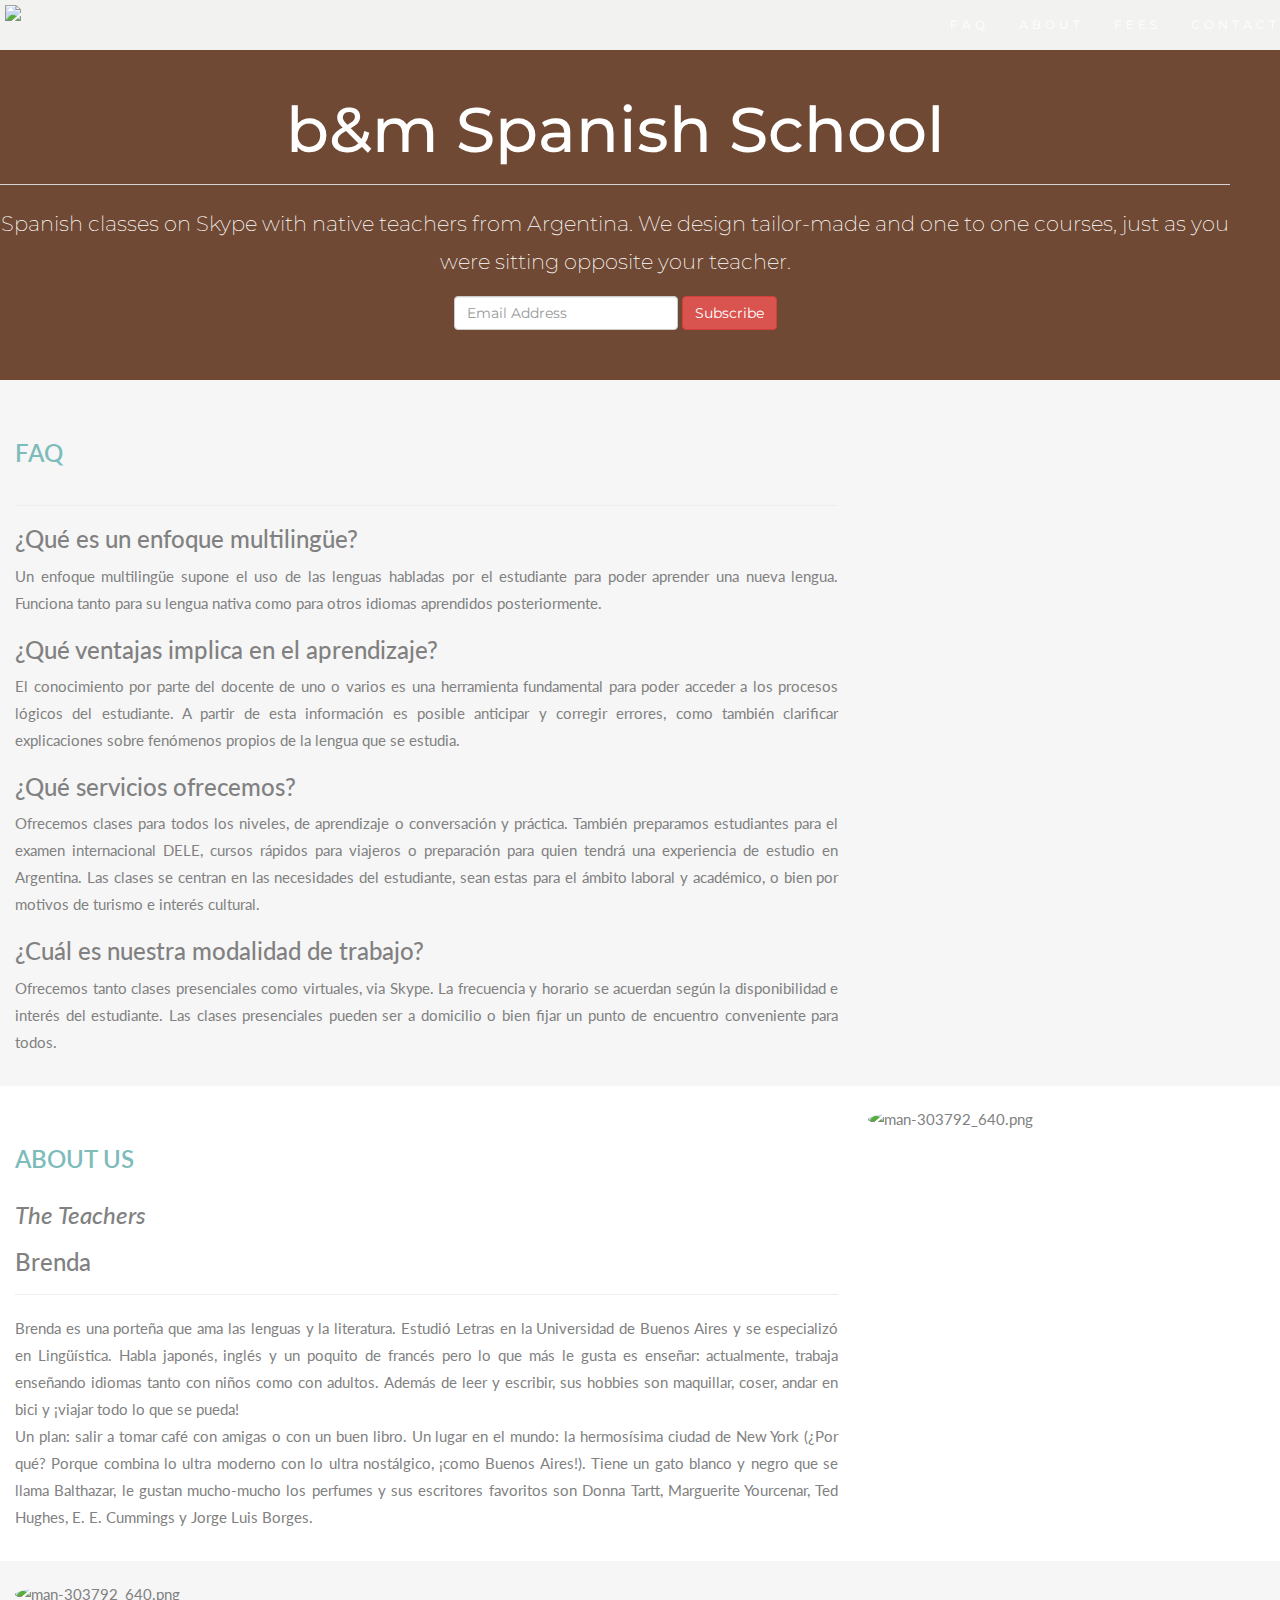
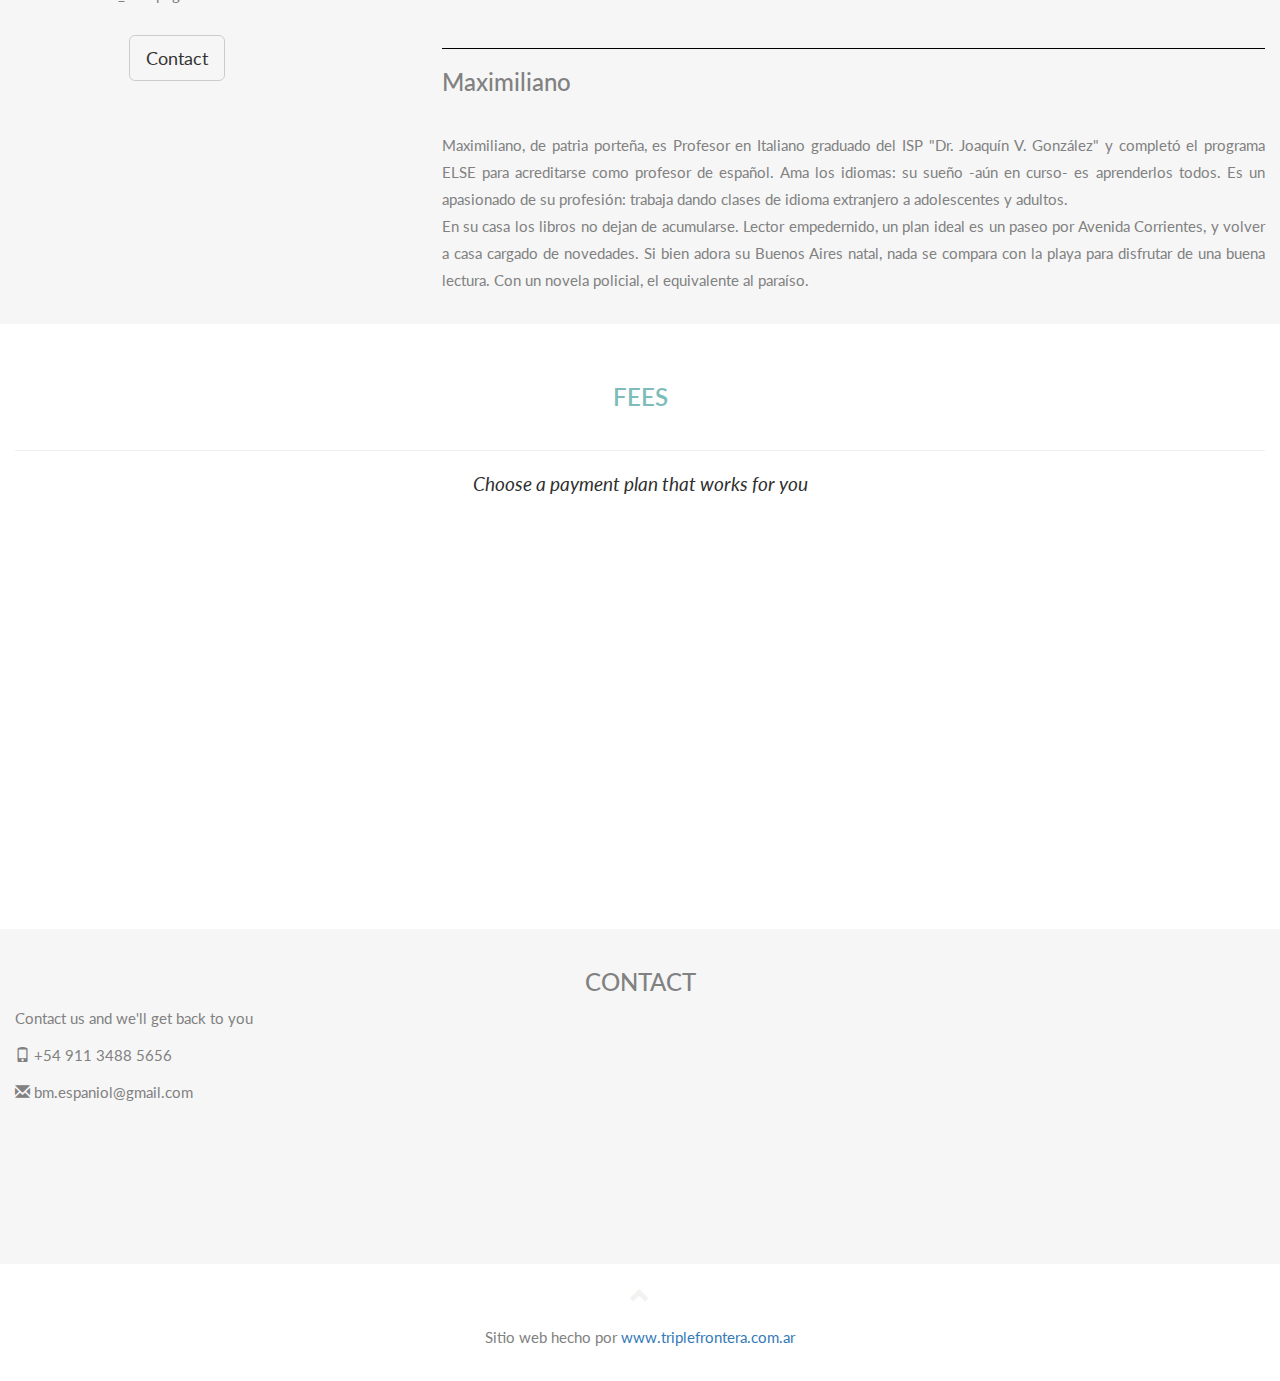
==== index.html @ a1f6f467 "Update index.html" ====
<!DOCTYPE html>
<html lang="en">
<head>
  <title>b&m Spanish School</title>
  <meta charset="utf-8">
  <meta name="viewport" content="width=device-width, initial-scale=1">

  <link rel="stylesheet" href="https://maxcdn.bootstrapcdn.com/bootstrap/3.3.7/css/bootstrap.min.css" integrity="sha384-BVYiiSIFeK1dGmJRAkycuHAHRg32OmUcww7on3RYdg4Va+PmSTsz/K68vbdEjh4u" crossorigin="anonymous">
  <link rel="stylesheet" href="stylelp.css">
  <link href="http://fonts.googleapis.com/css?family=Montserrat" rel="stylesheet" type="text/css">
  <link href="http://fonts.googleapis.com/css?family=Lato" rel="stylesheet" type="text/css">
  <link rel="stylesheet" href="stylelp.css">
  <script src="https://ajax.googleapis.com/ajax/libs/jquery/1.12.4/jquery.min.js"></script>
  <script src="http://maxcdn.bootstrapcdn.com/bootstrap/3.3.7/js/bootstrap.min.js"></script>
  <link rel="icon" href="https://i50i.imgup.net/favicon17f6.gif" type="image/gif" sizes="16x16">
</head>
<body id="myPage" data-spy="scroll" data-target=".navbar" data-offset="60">

<nav class="navbar navbar-default navbar-fixed-top">
    <div class="navbar-header">
      <button type="button" class="navbar-toggle" data-toggle="collapse" data-target="#myNavbar">
        <span class="icon-bar"></span>
        <span class="icon-bar"></span>
        <span class="icon-bar"></span>
      </button>
      <a class="navbar-brand" href="#myPage"><img src="https://k61.kn3.net/B/9/D/B/6/3/BBB.png" style="max-height:50px; max-width:60px; margin:-10px;"></a>
	  	
	</div>
    <div class="collapse navbar-collapse" id="myNavbar">
				
		<ul class="nav navbar-nav navbar-right">
			<li><a href="#FAQ">FAQ</a></li>
			<li><a href="#about">ABOUT</a></li>
			<li><a href="#Fees">FEES</a></li>
			<li><a href="#contact">CONTACT</a></li>
		</ul>
    </div>

</nav>

<div class="jumbotron text-center">
  <h1>b&m Spanish School</h1><hr>
  <p class="text-center">Spanish classes on Skype with native teachers from Argentina. We design
tailor-made and one to one courses, just as you were sitting opposite your teacher.</p>
  <form class="form-inline">
    <!--input type="email" class="form-control" size="50" placeholder="Email Address" required-->
    <input type="email" class="form-control" placeholder="Email Address" required>
    <button type="button" class="btn btn-danger">Subscribe</button>
  </form>
</div>


<!--FAQ-->
<div id="FAQ" class="container-fluid bg-grey">
	
  <div class="row">
    <div class="col-sm-8">
			<div class="page-header">
				<h2 class="titleh2">FAQ</h2>		
			</div>
	<h3>¿Qué es un enfoque multilingüe?</h3>
		<p class="text-justify">Un enfoque multilingüe supone el uso de las lenguas habladas por el estudiante para poder aprender una nueva lengua. Funciona tanto para su lengua nativa como para otros idiomas aprendidos posteriormente.</p>
      <h3>¿Qué ventajas implica en el aprendizaje?</h3>
      	<p class="text-justify">El conocimiento por parte del docente de uno o varios es una herramienta fundamental para poder acceder a los procesos lógicos del estudiante. A partir de esta información es posible anticipar y corregir errores, como también clarificar explicaciones sobre fenómenos propios de la lengua que se estudia.</p>
	  <h3>¿Qué servicios ofrecemos?</h3>
      	<p class="text-justify">Ofrecemos clases para todos los niveles, de aprendizaje o conversación y práctica. También preparamos estudiantes para el examen internacional DELE, cursos rápidos para viajeros o preparación para quien tendrá una experiencia de estudio en Argentina. Las clases  se centran en las necesidades del estudiante, sean estas para el ámbito laboral y académico, o bien por motivos de turismo e interés cultural.</p>
      <h3>¿Cuál es nuestra modalidad de trabajo?</h3>
        <p class="text-justify">Ofrecemos tanto clases presenciales como virtuales, via Skype. La frecuencia y horario se acuerdan según la disponibilidad e interés del estudiante. Las clases presenciales pueden ser a domicilio o bien fijar un punto de encuentro conveniente para todos.</p>
	  
    </div>

  </div>
</div>

<!-- Container (About Section) -->
<div id="about" class="container-fluid">
  <div class="row">
      <div class="col-sm-8">
		<div class="page-header">
			<h2 class= "titleh2">About us</h2>
		
	  <h3><em>The Teachers</em></h3>
      
	  <h3>Brenda</h3>
		</div>	
			<p class="text-justify">Brenda es una porteña que ama las lenguas y la literatura. Estudió Letras en la Universidad de Buenos Aires y se especializó  en Lingüística. Habla japonés, inglés y un poquito de francés pero lo que más le gusta es enseñar: actualmente, trabaja enseñando idiomas tanto con niños como con adultos. Además de leer y escribir, sus hobbies son maquillar, coser, andar en bici y ¡viajar todo lo que se pueda!<br/> Un plan: salir a tomar café con amigas o con un buen libro.  Un lugar en el mundo:  la hermosísima ciudad de New York (¿Por qué? Porque combina lo ultra moderno con lo ultra nostálgico, ¡como Buenos Aires!).  Tiene un gato blanco y negro que se llama Balthazar, le gustan mucho-mucho los perfumes y sus escritores favoritos son Donna Tartt, Marguerite Yourcenar, Ted Hughes, E. E. Cummings y Jorge Luis Borges.</p>
		
	  
    </div>
    <div class="col-sm-4">
		 <img src="https://scontent-mia1-2.xx.fbcdn.net/v/t34.0-12/16128397_1056534387802966_1672121028_n.jpg?oh=b89d077c59203141e39cfcdb1824666d&oe=587FB706" class="img-circle img-responsive" alt="man-303792_640.png">
	  <!-- <span class="glyphicon glyphicon-signal logo"></span> -->
    <div class="col-sm-12 col-sm-offset-3">
	  <br>
	</div>
	</div>
  </div>
</div>

<div class="container-fluid bg-grey">
  <div class="row">
    <div class="col-sm-4">
      <img src="https://scontent-mia1-2.xx.fbcdn.net/v/t1.0-9/15966066_1050624785060593_3097484440429525248_n.jpg?oh=47b35836cf786073fc5b022c9c7f5aea&oe=591EE892" class="img-circle img-responsive" alt="man-303792_640.png">
	<div class="col-sm-12 col-sm-offset-3">
	<br><button class="btn btn-default btn-lg bg-grey"> Contact </button>
	</div>
	</div>
    <div class="col-sm-8">
      <h1><em></em></h1><br><hr style="border-color:black;">
      <h3>Maximiliano</h3><br>
      <p class="text-justify">Maximiliano, de patria porteña, es Profesor en Italiano graduado del ISP "Dr. Joaquín V. González" y completó el programa ELSE para acreditarse como profesor de español. Ama los idiomas: su sueño -aún en curso- es aprenderlos todos.
Es un apasionado de su profesión: trabaja dando clases de idioma extranjero a adolescentes y adultos.<br/> En su casa los libros no dejan de acumularse. Lector empedernido, un plan ideal es un paseo por Avenida Corrientes, y volver a casa cargado de novedades. Si bien adora su Buenos Aires natal, nada se compara con la playa para disfrutar de una buena lectura. Con un novela policial, el equivalente al paraíso.</p>
	 
    </div>
  </div>
</div>

<!-- Container (Fees Section) -->
<div id="Fees" class="container-fluid">
  <div class="text-center">
		<div class="page-header">
			<h2>Fees</h2>
		</div>
	<h4><em>Choose a payment plan that works for you</em></h4>
  </div>
  <div class="row slideanim">
    <div class="col-sm-4 col-xs-8">
      <div class="panel panel-default text-center">
        <div class="panel-heading">
          <h1>Basic</h1>
        </div>
        <div class="panel-body">
          <p><strong>60</strong> Hours of Skype</p>
          <p><strong>2</strong> Learning techniques</p>
          
        </div>
        <div class="panel-footer">
          <h3>$19</h3>
          <h4>per month</h4>
          <!--button class="btn btn-lg">Sign Up</button-->
        </div>
      </div>
    </div>
	
	
    <div class="col-sm-4 col-xs-8">
      <div class="panel panel-default text-center">
        <div class="panel-heading">
          <h1>Custom</h1>
        </div>
        <div class="panel-body">
          <p><strong>80</strong> Hours of Skype</p>
          <p><strong>5</strong> Learning techniques</p>
          </div>
        <div class="panel-footer">
          <h3>$29</h3>
          <h4>per month</h4>
          <!--button class="btn btn-lg">Sign Up</button-->
        </div>
      </div>
    </div>
	  
<div class="col-sm-4 col-xs-8">
      <div class="panel panel-default text-center">
        <div class="panel-heading">
          <h1>Initial class</h1>
        </div>
        <div class="panel-body">
          <p><strong>1</strong> Hour of Skype</p>
          <p><strong>10</strong> Learning techniques</p>
          </div>
        <div class="panel-footer">
          <h3>Free</h3>
          <h4>First appointment</h4>
          <!--button class="btn btn-lg">Sign Up</button-->
        </div>
      </div>
    </div>
    
  </div>
</div>

<!-- Container (Contact Section) -->
<div id="contact" class="container-fluid bg-grey">
  <h3 class="text-center">CONTACT</h3>
  <div class="row">
    <div class="col-sm-5">
      <p>Contact us and we'll get back to you</p>
      <p><span class="glyphicon glyphicon-phone"></span> +54 911 3488 5656</p>
      <p><span class="glyphicon glyphicon-envelope"></span> bm.espaniol@gmail.com</p>
	  <a class="btn btn-social-icon btn-twitter">
      <span class="fa fa-twitter"></span></a>

   </div>
   
   <div class="col-sm-7 slideanim">
      <div class="row">
        <div class="col-sm-6 form-group">
          <input class="form-control" id="name" name="name" placeholder="Skype or Phone" type="text" required>
        </div>
        <div class="col-sm-6 form-group">
          <input class="form-control" id="email" name="email" placeholder="Email" type="email" required>
        </div>
      </div>
      <textarea class="form-control" id="comments" name="comments" placeholder="Send us your availability to talk" rows="5"></textarea><br>
      <div class="row">
        <div class="col-sm-12 form-group">
          <button class="btn btn-default pull-right" type="submit">Send</button>
        </div>
      </div>
    </div>
  </div>
</div>
<!--footer-->
<footer class="container-fluid text-center">
  <a href="#myPage" title="To Top">
    <span class="glyphicon glyphicon-chevron-up"></span>
  </a>
  <p>Sitio web hecho por <a href="" title="Tercera">www.triplefrontera.com.ar</a></p>
</footer>

<script>
$(document).ready(function(){
  // Add smooth scrolling to all links in navbar + footer link
  $(".navbar a, footer a[href='#myPage']").on('click', function(event) {
    // Make sure this.hash has a value before overriding default behavior
    if (this.hash !== "") {
      // Prevent default anchor click behavior
      event.preventDefault();
      // Store hash
      var hash = this.hash;
      // Using jQuery's animate() method to add smooth page scroll
      // The optional number (900) specifies the number of milliseconds it takes to scroll to the specified area
      $('html, body').animate({
        scrollTop: $(hash).offset().top
      }, 900, function(){
   
        // Add hash (#) to URL when done scrolling (default click behavior)
        window.location.hash = hash;
      });
    } // End if
  });
  
  $(window).scroll(function() {
    $(".slideanim").each(function(){
      var pos = $(this).offset().top;
      var winTop = $(window).scrollTop();
        if (pos < winTop + 600) {
          $(this).addClass("slide");
        }
    });
  });
})
</script>

</body>
</html>
---- stylelp.css ----
body {
      font: 400 15px Lato, sans-serif;
      line-height: 1.8;
      color: #818181;
  }
  h2 {
      font-size: 24px;
      text-transform: uppercase;
      color: #7dbcbb;
      font-weight: 600;
      margin-bottom: 30px;
	.titleh2 {
		color: #7dbcbb;
	} 
  }
  h4 {
      font-size: 19px;
      line-height: 1.375em;
      color: #303030;
      font-weight: 400;
      margin-bottom: 30px;
  }
  .jumbotron {
      background-color: #6f4934;
      color: #fff;
      padding: 75px 50px 50px 0px;
	  margin-bottom: 0px;
	  font-family: Montserrat, sans-serif;
  }
  .container-fluid {
      padding: 20px 15px;
  }
  .bg-grey {
      background-color: #f6f6f6;
  }
  .logo-small {
      color: #6f4934;
      font-size: 50px;
  }
  .logo {
      color: #6f4934;
      font-size: 200px;
  }
  .thumbnail {
      padding: 0 0 15px 0;
      border: none;
      border-radius: 0;
  }
  .thumbnail img {
      width: 100%;
      height: 100%;
      margin-bottom: 10px;
  }
  .carousel-control.right, .carousel-control.left {
      background-image: none;
      color: #f2f2f0;
  }
  .carousel-indicators li {
      border-color: #f2f2f0;
  }
  .carousel-indicators li.active {
      background-color: #f2f2f0;
  }
  .item h4 {
      font-size: 19px;
      line-height: 1.375em;
      font-weight: 400;
      font-style: italic;
      margin: 70px 0;
  }
  .item span {
      font-style: normal;
  }
  .panel {
      border: 1px solid #f2f2f0;
      border-radius:0 !important;
      transition: box-shadow 0.5s;
  }
  .panel:hover {
      box-shadow: 5px 0px 40px rgba(0,0,0, .2);
  }
  .panel-footer .btn:hover {
      border: 1px solid #6f4934;
      background-color: #fff !important;
      color: #6f4934;
  }
  .panel-heading {
      color: #fff !important;
      background-color: #ee8a3e !important;
      padding: 25px;
      border-bottom: 1px solid transparent;
      border-top-left-radius: 0px;
      border-top-right-radius: 0px;
      border-bottom-left-radius: 0px;
      border-bottom-right-radius: 0px;
  }
  .panel-footer {
      background-color: white !important;
  }
  .panel-footer h3 {
      font-size: 32px;
  }
  .panel-footer h4 {
      color: #aaa;
      font-size: 14px;
  }
  .panel-footer .btn {
      margin: 15px 0;
      background-color: #6f4934;
      color: #fff;
  }
  .navbar {
      margin-bottom: 0;
      background-color: #f2f2f0;
      z-index: 9999;
      border: 0;
      font-size: 12px !important;
      line-height: 1.42857143 !important;
      letter-spacing: 4px;
      border-radius: 0;
      font-family: Montserrat, sans-serif;
  }
  .navbar li a, .navbar .navbar-brand {
      color: #fff !important;
  }
  .navbar-nav li a:hover, .navbar-nav li.active a {
      color: #f2f2f0 !important;
      background-color: #fff !important;
  }
  .navbar-default .navbar-toggle {
      border-color: transparent;
      color: #fff !important;
  }
  footer .glyphicon {
      font-size: 20px;
      margin-bottom: 20px;
      color: #f2f2f0;
  }
  .slideanim {visibility:hidden;}
  .slide {
      animation-name: slide;
      -webkit-animation-name: slide;
      animation-duration: 1s;
      -webkit-animation-duration: 1s;
      visibility: visible;
  }
  @keyframes slide {
    0% {
      opacity: 0;
      transform: translateY(70%);
    }
    100% {
      opacity: 1;
      transform: translateY(0%);
    }
  }
  @-webkit-keyframes slide {
    0% {
      opacity: 0;
      -webkit-transform: translateY(70%);
    }
    100% {
      opacity: 1;
      -webkit-transform: translateY(0%);
    }
  }
  @media screen and (max-width: 768px) {
    .col-sm-4 {
      text-align: center;
      margin: 25px 0;
    }
    .btn-lg {
        width: 100%;
        margin-bottom: 35px;
    }
  }
  @media screen and (max-width: 480px) {
    .logo {
        font-size: 150px;
    }
  }
---- stylelp.css ----
body {
      font: 400 15px Lato, sans-serif;
      line-height: 1.8;
      color: #818181;
  }
  h2 {
      font-size: 24px;
      text-transform: uppercase;
      color: #7dbcbb;
      font-weight: 600;
      margin-bottom: 30px;
	.titleh2 {
		color: #7dbcbb;
	} 
  }
  h4 {
      font-size: 19px;
      line-height: 1.375em;
      color: #303030;
      font-weight: 400;
      margin-bottom: 30px;
  }
  .jumbotron {
      background-color: #6f4934;
      color: #fff;
      padding: 75px 50px 50px 0px;
	  margin-bottom: 0px;
	  font-family: Montserrat, sans-serif;
  }
  .container-fluid {
      padding: 20px 15px;
  }
  .bg-grey {
      background-color: #f6f6f6;
  }
  .logo-small {
      color: #6f4934;
      font-size: 50px;
  }
  .logo {
      color: #6f4934;
      font-size: 200px;
  }
  .thumbnail {
      padding: 0 0 15px 0;
      border: none;
      border-radius: 0;
  }
  .thumbnail img {
      width: 100%;
      height: 100%;
      margin-bottom: 10px;
  }
  .carousel-control.right, .carousel-control.left {
      background-image: none;
      color: #f2f2f0;
  }
  .carousel-indicators li {
      border-color: #f2f2f0;
  }
  .carousel-indicators li.active {
      background-color: #f2f2f0;
  }
  .item h4 {
      font-size: 19px;
      line-height: 1.375em;
      font-weight: 400;
      font-style: italic;
      margin: 70px 0;
  }
  .item span {
      font-style: normal;
  }
  .panel {
      border: 1px solid #f2f2f0;
      border-radius:0 !important;
      transition: box-shadow 0.5s;
  }
  .panel:hover {
      box-shadow: 5px 0px 40px rgba(0,0,0, .2);
  }
  .panel-footer .btn:hover {
      border: 1px solid #6f4934;
      background-color: #fff !important;
      color: #6f4934;
  }
  .panel-heading {
      color: #fff !important;
      background-color: #ee8a3e !important;
      padding: 25px;
      border-bottom: 1px solid transparent;
      border-top-left-radius: 0px;
      border-top-right-radius: 0px;
      border-bottom-left-radius: 0px;
      border-bottom-right-radius: 0px;
  }
  .panel-footer {
      background-color: white !important;
  }
  .panel-footer h3 {
      font-size: 32px;
  }
  .panel-footer h4 {
      color: #aaa;
      font-size: 14px;
  }
  .panel-footer .btn {
      margin: 15px 0;
      background-color: #6f4934;
      color: #fff;
  }
  .navbar {
      margin-bottom: 0;
      background-color: #f2f2f0;
      z-index: 9999;
      border: 0;
      font-size: 12px !important;
      line-height: 1.42857143 !important;
      letter-spacing: 4px;
      border-radius: 0;
      font-family: Montserrat, sans-serif;
  }
  .navbar li a, .navbar .navbar-brand {
      color: #fff !important;
  }
  .navbar-nav li a:hover, .navbar-nav li.active a {
      color: #f2f2f0 !important;
      background-color: #fff !important;
  }
  .navbar-default .navbar-toggle {
      border-color: transparent;
      color: #fff !important;
  }
  footer .glyphicon {
      font-size: 20px;
      margin-bottom: 20px;
      color: #f2f2f0;
  }
  .slideanim {visibility:hidden;}
  .slide {
      animation-name: slide;
      -webkit-animation-name: slide;
      animation-duration: 1s;
      -webkit-animation-duration: 1s;
      visibility: visible;
  }
  @keyframes slide {
    0% {
      opacity: 0;
      transform: translateY(70%);
    }
    100% {
      opacity: 1;
      transform: translateY(0%);
    }
  }
  @-webkit-keyframes slide {
    0% {
      opacity: 0;
      -webkit-transform: translateY(70%);
    }
    100% {
      opacity: 1;
      -webkit-transform: translateY(0%);
    }
  }
  @media screen and (max-width: 768px) {
    .col-sm-4 {
      text-align: center;
      margin: 25px 0;
    }
    .btn-lg {
        width: 100%;
        margin-bottom: 35px;
    }
  }
  @media screen and (max-width: 480px) {
    .logo {
        font-size: 150px;
    }
  }
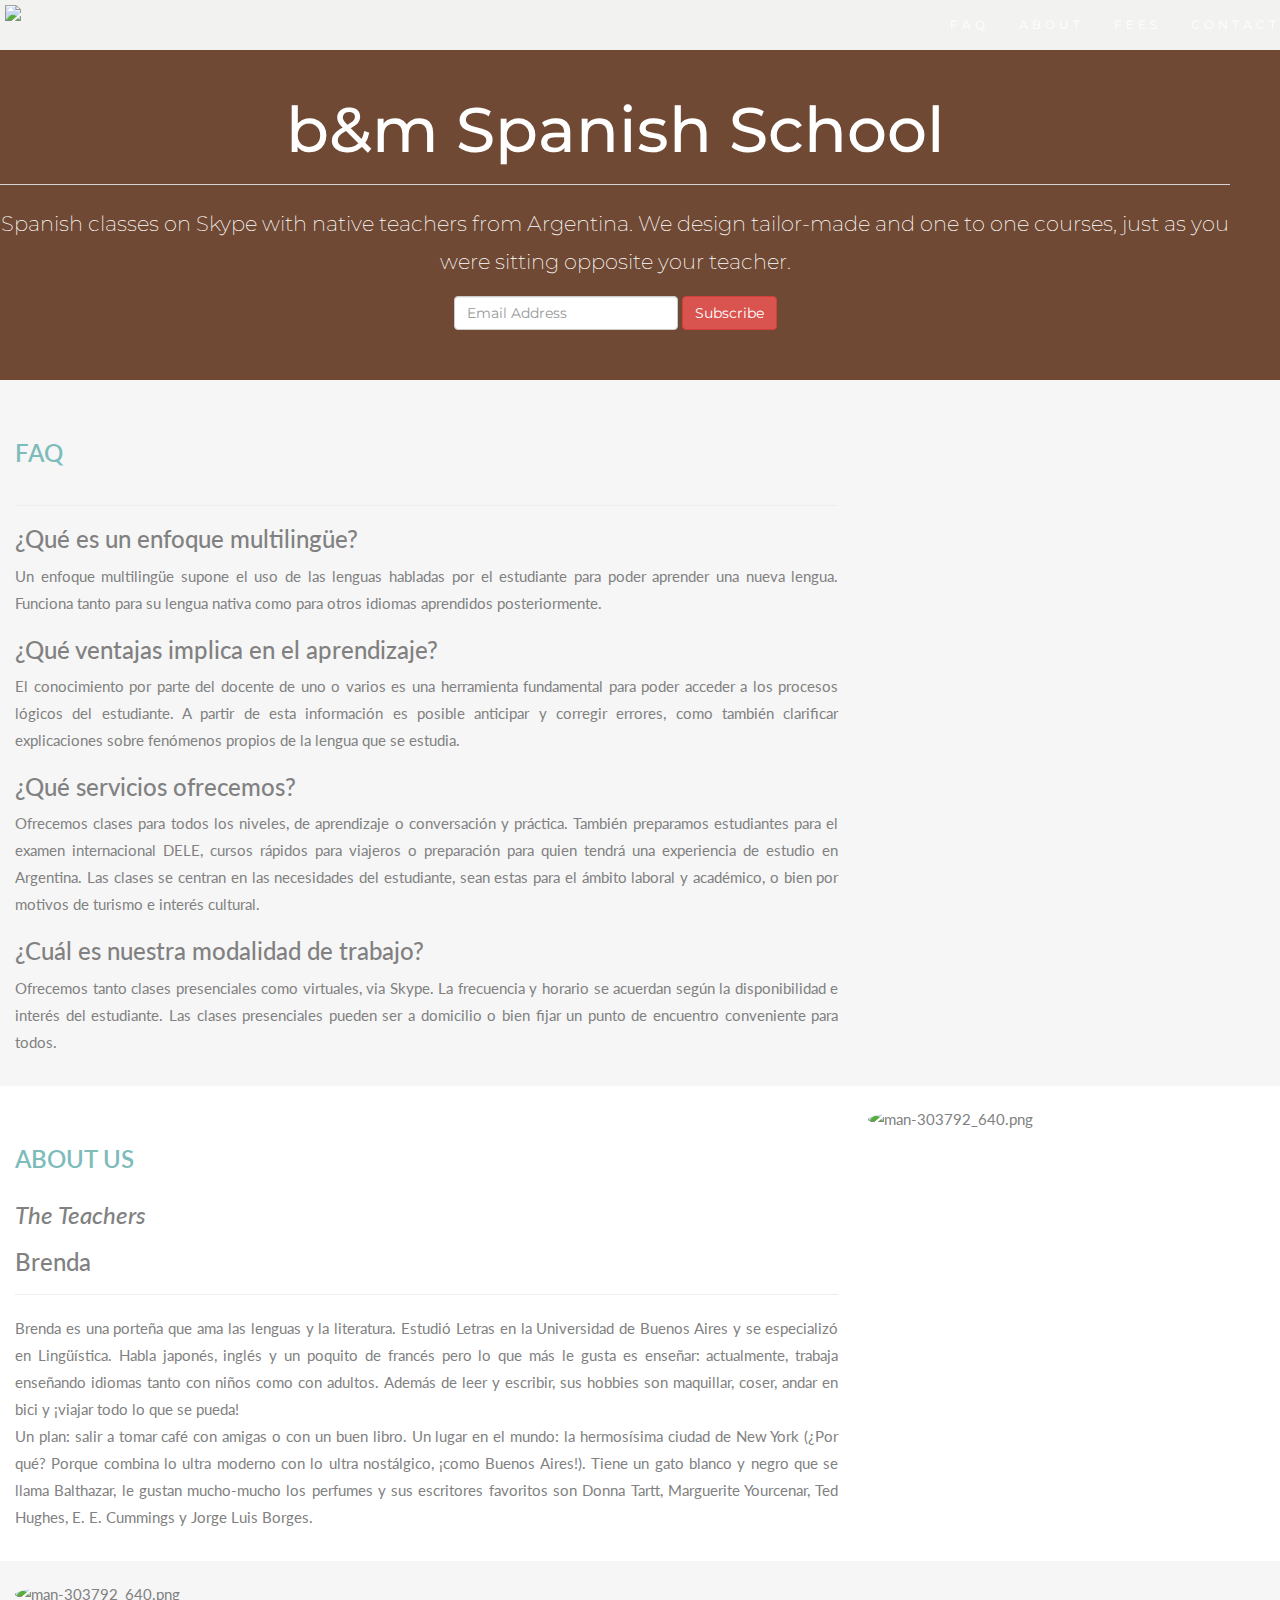
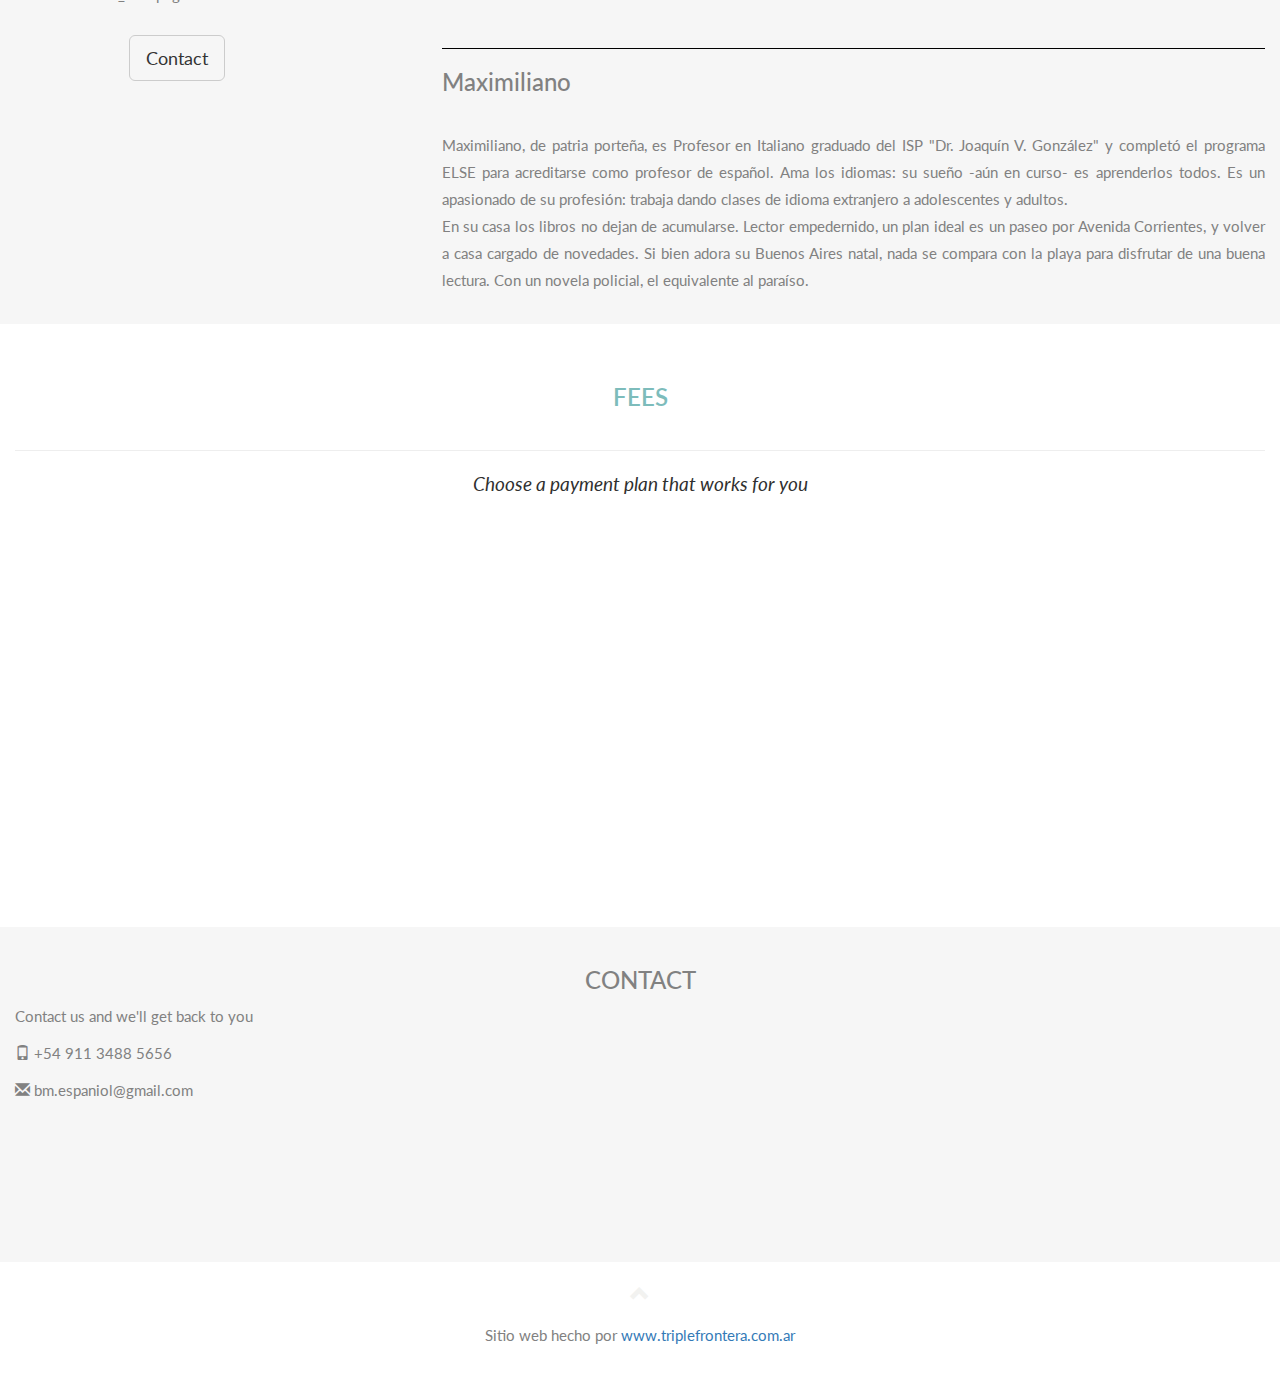
==== commit 31f388c6: "Update index.html" ====
--- a/index.html
+++ b/index.html
@@ -23,7 +23,7 @@
         <span class="icon-bar"></span>
         <span class="icon-bar"></span>
       </button>
-      <a class="navbar-brand" href="#myPage"><img src="https://k61.kn3.net/B/9/D/B/6/3/BBB.png" style="max-height:50px; max-width:60px; margin:-10px;"></a>
+      <a class="navbar-brand" href="#myPage"><img src="https://i.imgsafe.org/cbd0219323.jpg" style="max-height:50px; max-width:60px; margin:-10px;"></a>
 	  	
 	</div>
     <div class="collapse navbar-collapse" id="myNavbar">
--- a/stylelp.css
+++ b/stylelp.css
@@ -9,9 +9,9 @@
       color: #7dbcbb;
       font-weight: 600;
       margin-bottom: 30px;
+	}
 	.titleh2 {
-		color: #7dbcbb;
-	} 
+		color: #7dbcbb;	
   }
   h4 {
       font-size: 19px;
@@ -20,7 +20,7 @@
       font-weight: 400;
       margin-bottom: 30px;
   }
-  .jumbotron {
+	.jumbotron {
       background-color: #6f4934;
       color: #fff;
       padding: 75px 50px 50px 0px;
@@ -72,7 +72,7 @@
       font-style: normal;
   }
   .panel {
-      border: 1px solid #f2f2f0;
+      border: 0px solid #f2f2f0;
       border-radius:0 !important;
       transition: box-shadow 0.5s;
   }
--- a/stylelp.css
+++ b/stylelp.css
@@ -9,9 +9,9 @@
       color: #7dbcbb;
       font-weight: 600;
       margin-bottom: 30px;
+	}
 	.titleh2 {
-		color: #7dbcbb;
-	} 
+		color: #7dbcbb;	
   }
   h4 {
       font-size: 19px;
@@ -20,7 +20,7 @@
       font-weight: 400;
       margin-bottom: 30px;
   }
-  .jumbotron {
+	.jumbotron {
       background-color: #6f4934;
       color: #fff;
       padding: 75px 50px 50px 0px;
@@ -72,7 +72,7 @@
       font-style: normal;
   }
   .panel {
-      border: 1px solid #f2f2f0;
+      border: 0px solid #f2f2f0;
       border-radius:0 !important;
       transition: box-shadow 0.5s;
   }
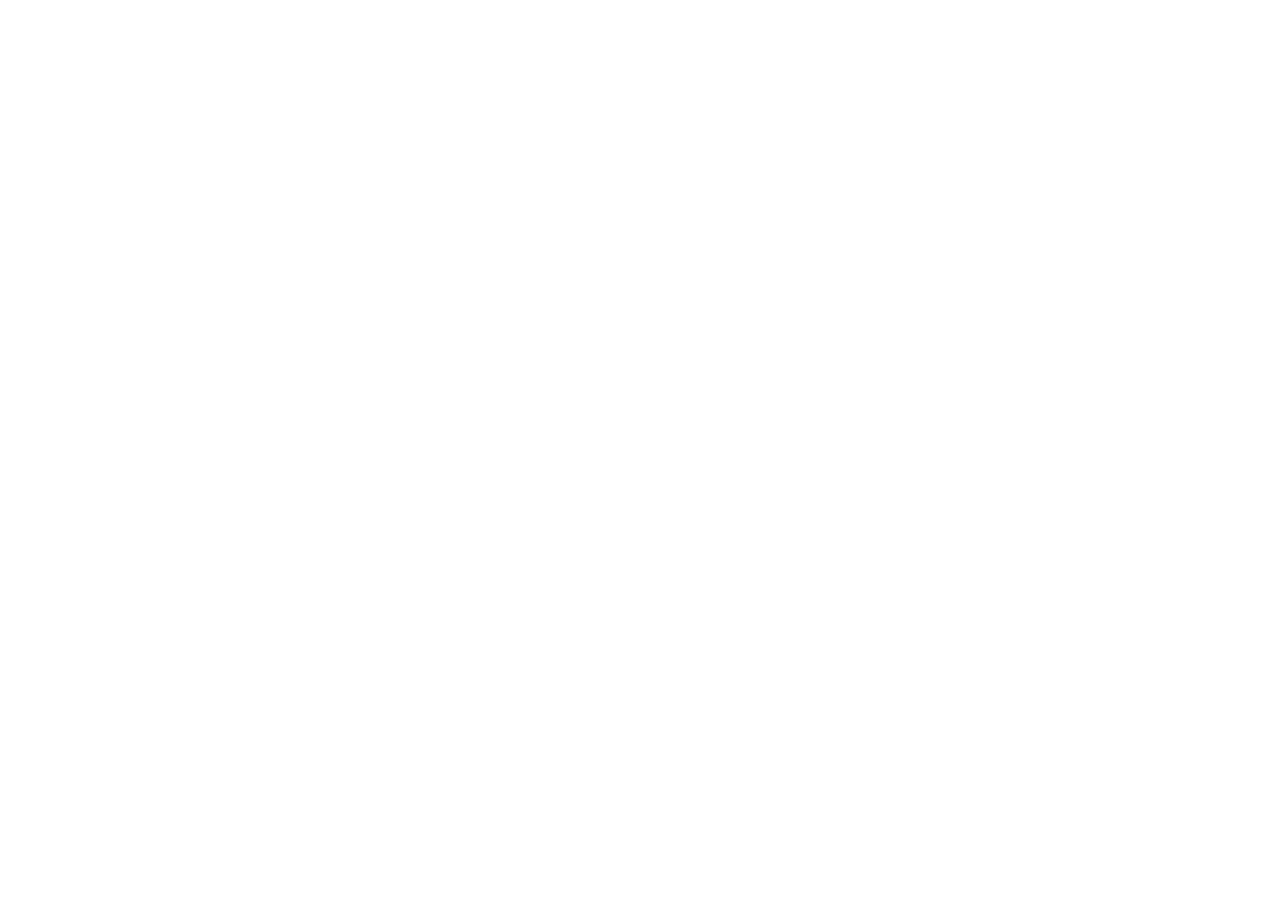
==== commit 130b27d3: "try redirect" ====
--- a/index.html
+++ b/index.html
@@ -1,10 +1,13 @@
+<meta http-equiv="Refresh" content="0; url='https://www.w3docs.com'" /> 
+
 <!DOCTYPE html>
+<!--
 <html lang="en">
 <head>
+	
   <title>b&m Spanish School</title>
   <meta charset="utf-8">
   <meta name="viewport" content="width=device-width, initial-scale=1">
-
   <link rel="stylesheet" href="https://maxcdn.bootstrapcdn.com/bootstrap/3.3.7/css/bootstrap.min.css" integrity="sha384-BVYiiSIFeK1dGmJRAkycuHAHRg32OmUcww7on3RYdg4Va+PmSTsz/K68vbdEjh4u" crossorigin="anonymous">
   <link rel="stylesheet" href="stylelp.css">
   <link href="http://fonts.googleapis.com/css?family=Montserrat" rel="stylesheet" type="text/css">
@@ -253,5 +256,7 @@
 })
 </script>
 
+
 </body>
+-->
 </html>
